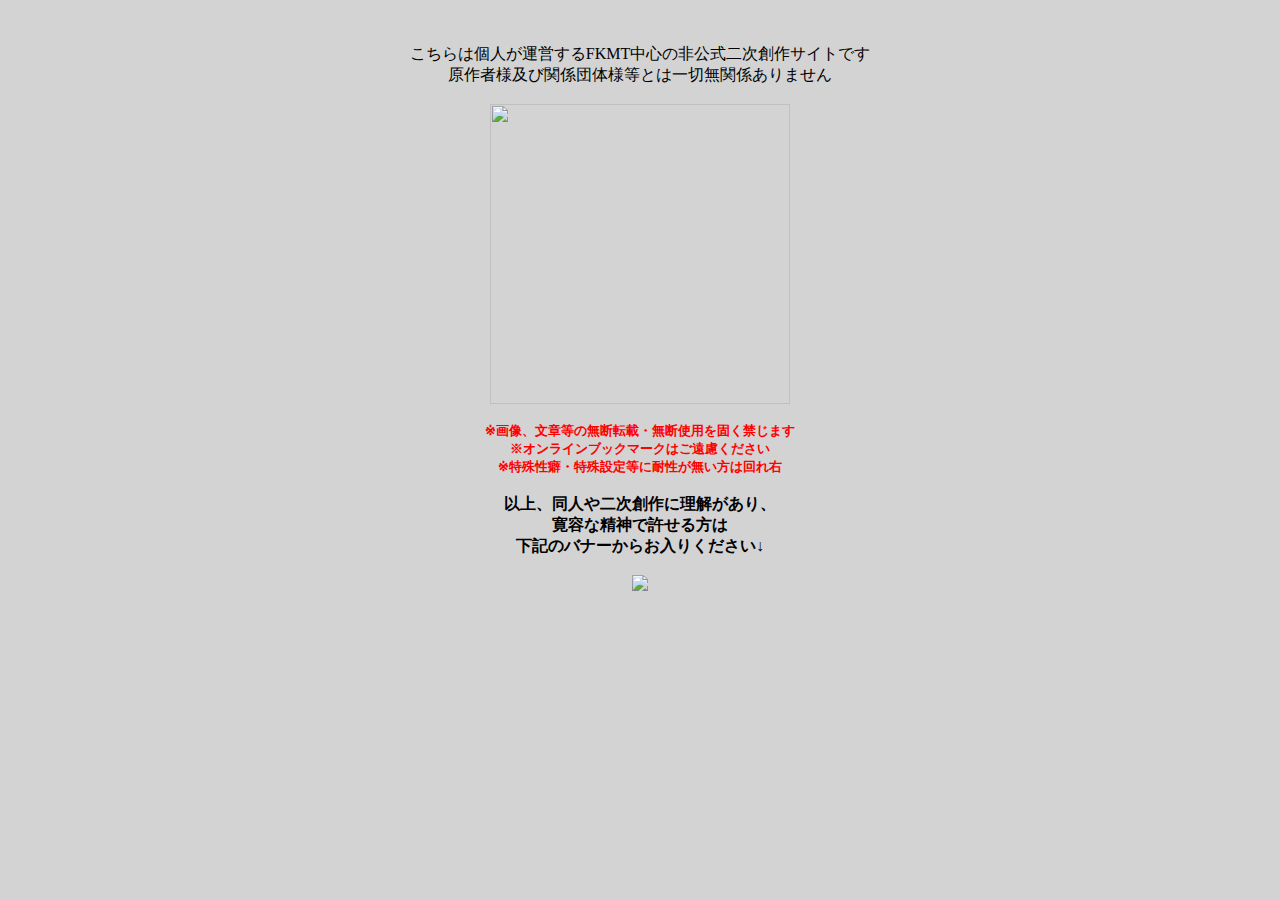
==== index.html @ 2999176b "Update index.html" ====
<html>
<head>
<title>BOW-WOW</title>

<link rel="stylesheet" href="style.css" type="text/css">

</head>

<body bgcolor="#d3d3d3">




<div align="center">
<br>
<br>
こちらは個人が運営するFKMT中心の非公式二次創作サイトです<br>
原作者様及び関係団体様等とは一切無関係ありません<br>
<br>
<img src="bow-wow.github.io/img/back_02.gif" width="300px"><br>
<br>
<font size="2" color="red">
<b>※画像、文章等の無断転載・無断使用を固く禁じます</b><br>
<b>※オンラインブックマークはご遠慮ください</b><br>
<b>※特殊性癖・特殊設定等に耐性が無い方は回れ右</b><br>
</font><br>

<b>以上、同人や二次創作に理解があり、<br>
寛容な精神で許せる方は<br>
下記のバナーからお入りください↓</b><br>
<br>
<a href="top.html"><img src="img/bowwow_bnr.jpg"></a><br>
</div>

</body>
</html>
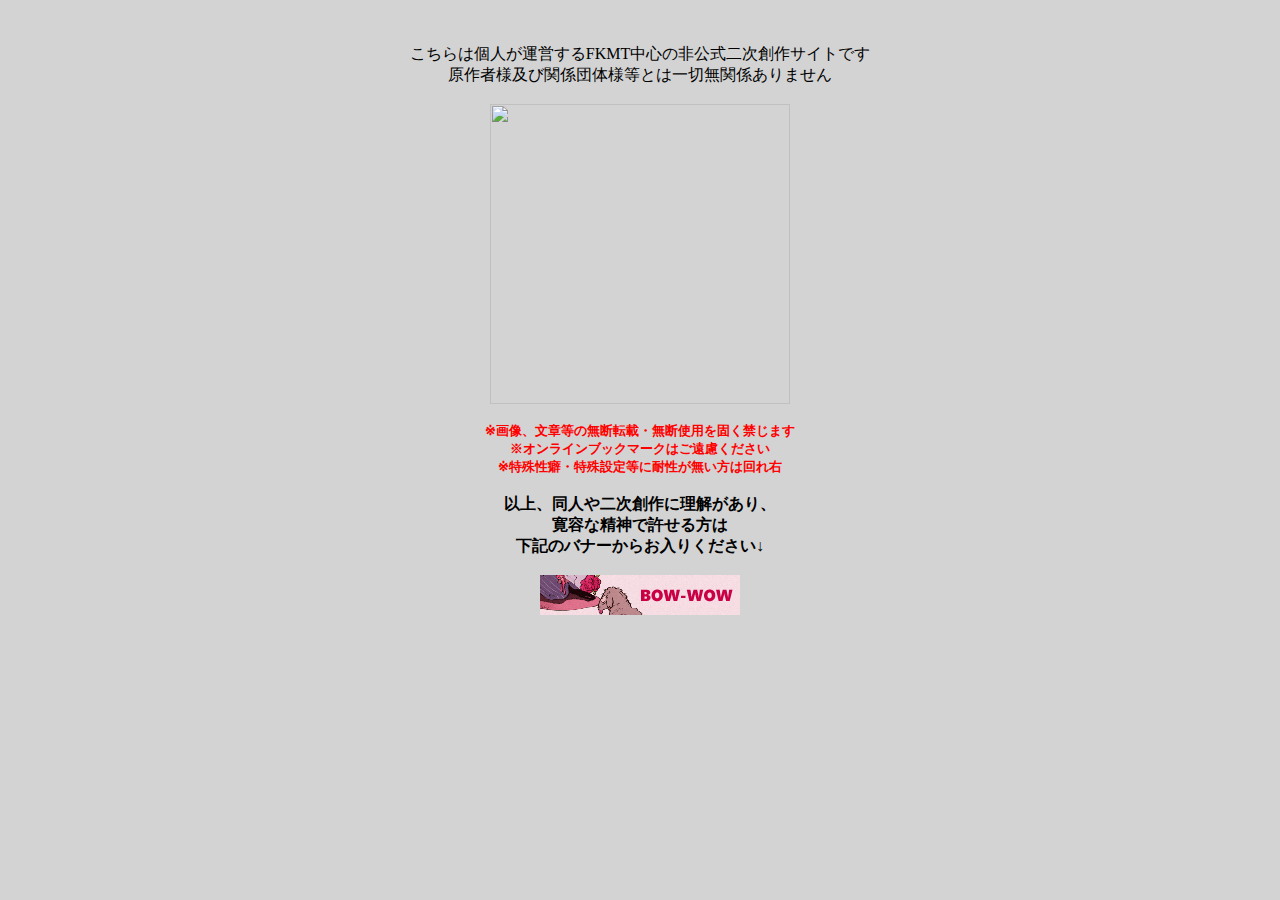
==== commit af213a9a: "Update index.html" ====
--- a/index.html
+++ b/index.html
@@ -17,7 +17,7 @@
 こちらは個人が運営するFKMT中心の非公式二次創作サイトです<br>
 原作者様及び関係団体様等とは一切無関係ありません<br>
 <br>
-<img src="bow-wow.github.io/img/back_02.gif" width="300px"><br>
+<img src="img/back_02.gif" width="300px"><br>
 <br>
 <font size="2" color="red">
 <b>※画像、文章等の無断転載・無断使用を固く禁じます</b><br>
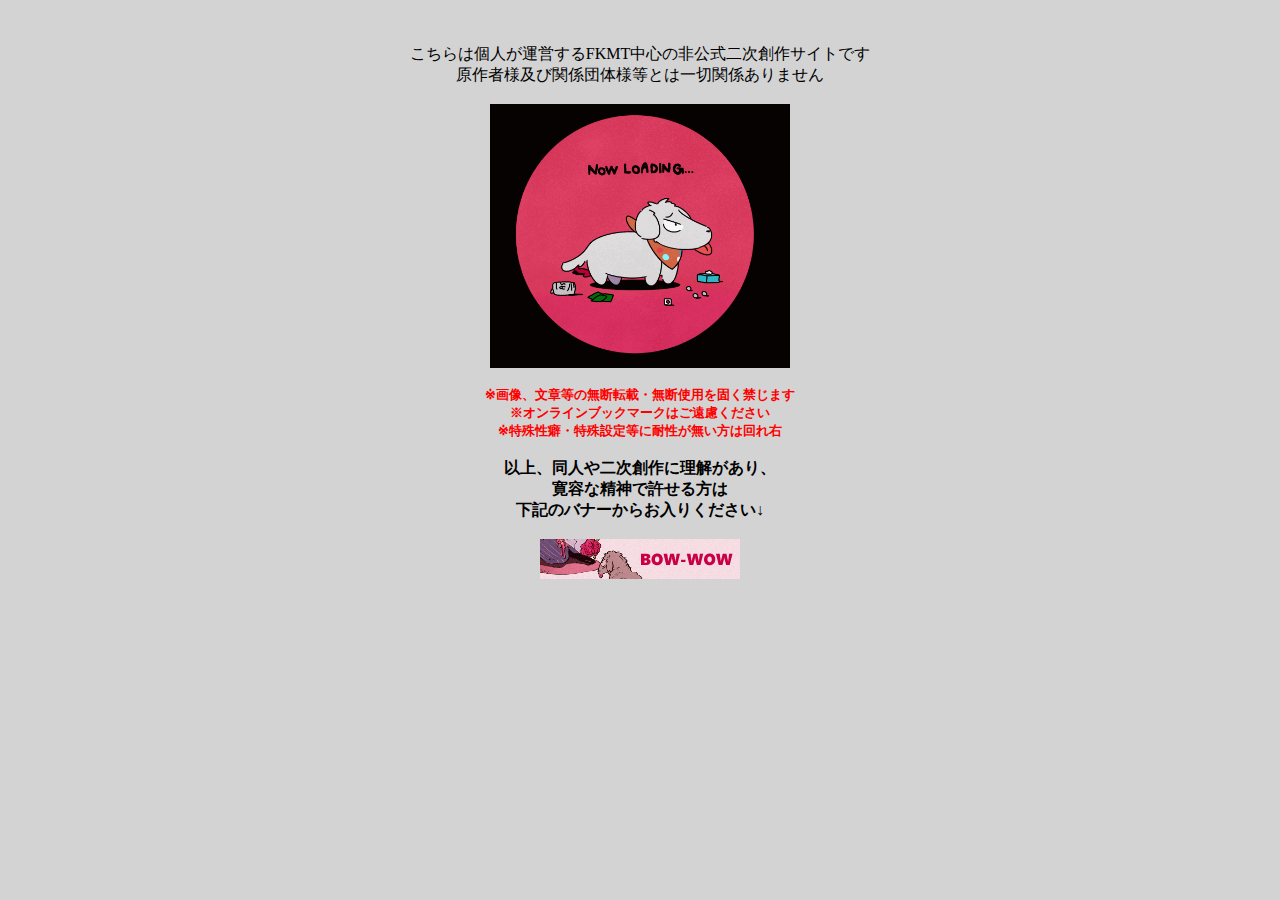
==== commit 119f354b: "Update index.html" ====
--- a/index.html
+++ b/index.html
@@ -15,7 +15,7 @@
 <br>
 <br>
 こちらは個人が運営するFKMT中心の非公式二次創作サイトです<br>
-原作者様及び関係団体様等とは一切無関係ありません<br>
+原作者様及び関係団体様等とは一切関係ありません<br>
 <br>
 <img src="img/back_02.gif" width="300px"><br>
 <br>
--- a/style.css
+++ b/style.css
@@ -0,0 +1,8 @@
+
+img {
+    max-width: 100%;
+}
+
+ul{
+  width:1000px;
+}
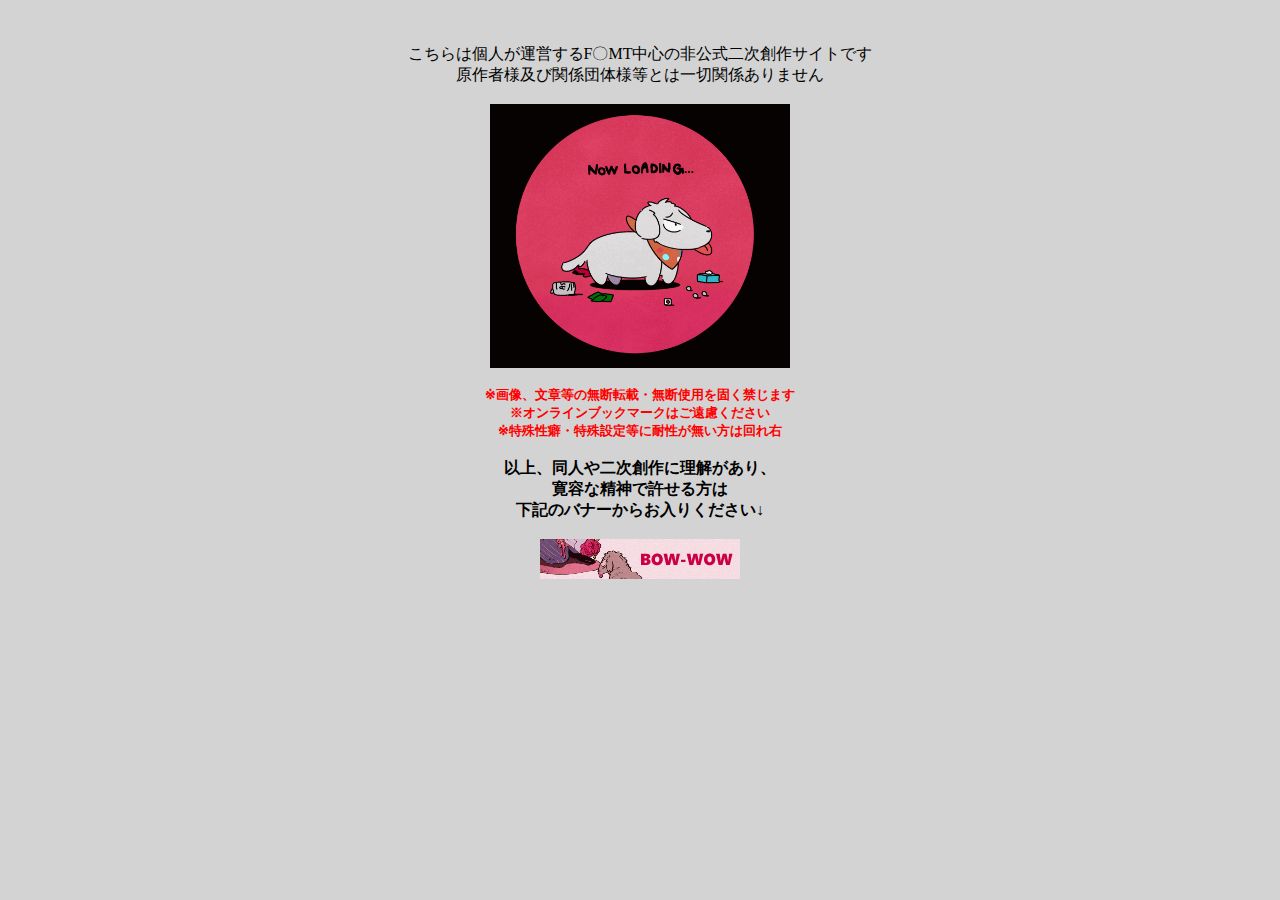
==== commit 677cb18c: "Update index.html" ====
--- a/index.html
+++ b/index.html
@@ -14,7 +14,7 @@
 <div align="center">
 <br>
 <br>
-こちらは個人が運営するFKMT中心の非公式二次創作サイトです<br>
+こちらは個人が運営するF〇MT中心の非公式二次創作サイトです<br>
 原作者様及び関係団体様等とは一切関係ありません<br>
 <br>
 <img src="img/back_02.gif" width="300px"><br>
